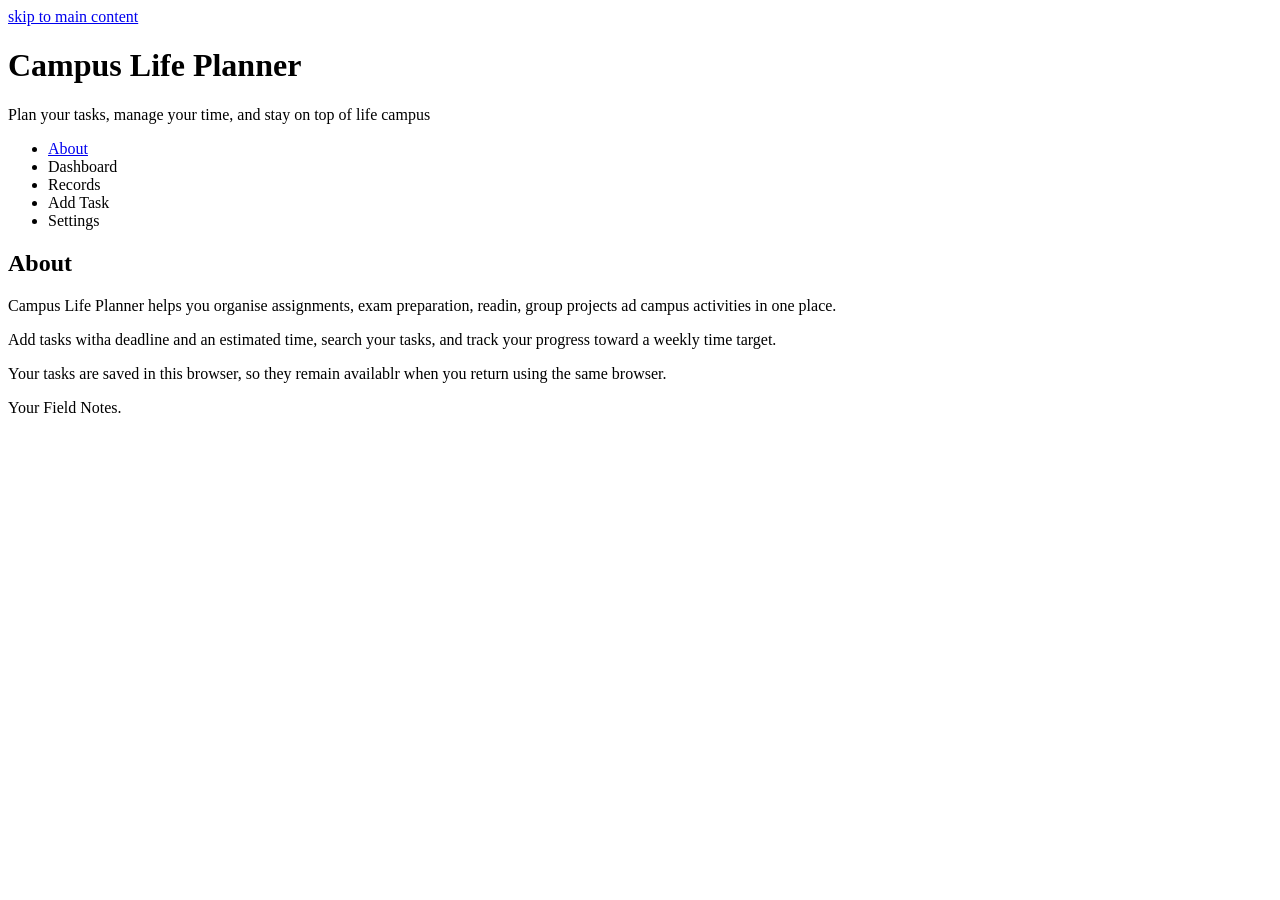
==== about.html @ 9ed78f5a "Add About page and refactor application navigation" ====
<!DOCTYPE html>
<html lang="en">
<head>
    <meta charset="UTF-8">
    <meta name="viewport" content="width=device-width, initial-scale=1.0">
    <title>About | Campus Life Planner</title>
    <link rel="stylesheet" href="styles.css">
</head>
<body>
    <a rel="skip-link" href="main-content">skip to main content</a>

    <header class="site-header">
        <h1>Campus Life Planner</h1>
        <p>Plan your tasks, manage your time, and stay on top of life campus</p>

        <nav aria-label="Main navigation">
            <ul class="nav-list">
                <li><a href="about.html" aria-current="page">About</a></li>
                <li><a href="index.html"></a>Dashboard</li>
                <li><a href="records.html"></a>Records</li>
                <li><a href="task-form.html"></a>Add Task</li>
                <li><a href="settings.html"></a>Settings</li>
            </ul>
        </nav>
    </header>

    <main id="main-content">
        <section class="panel">
            <h2>About</h2>

            <p>
                Campus Life Planner helps you organise assignments, exam preparation,
                readin, group projects ad campus activities in one place.
            </p>

            <p>
                Add tasks witha deadline and an estimated time, search your tasks,
                and track your progress toward a weekly time target.
            </p>

            <p>
                Your tasks are saved in this browser, so they remain availablr when
                you return using the same browser.
            </p>
        </section>
    </main>

    <footer class="site-footer">
        <p>Your Field Notes.</p>
    </footer>
</body>
</html>
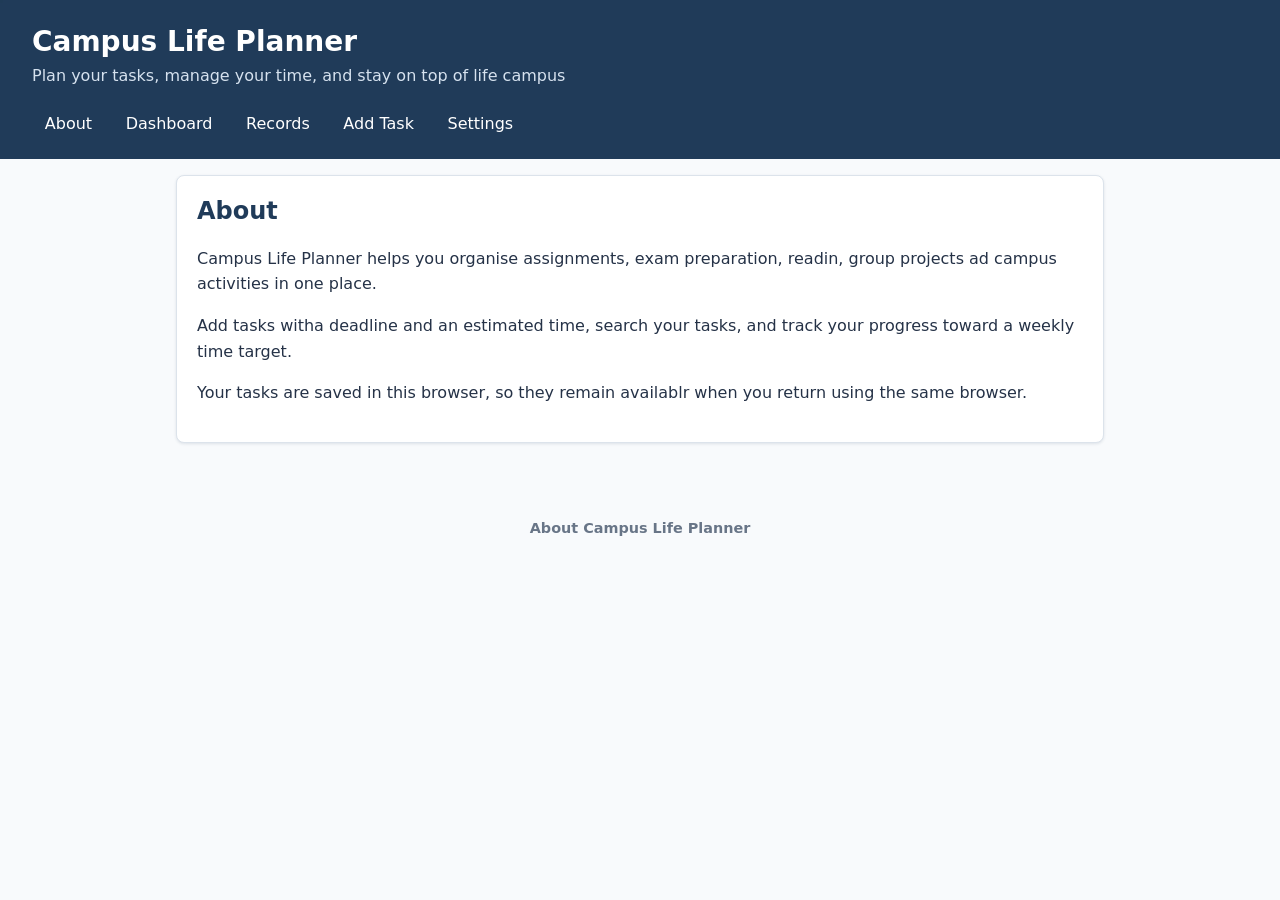
==== commit 079ea52f: "Build planner pages and refine layouts" ====
--- a/about.html
+++ b/about.html
@@ -4,10 +4,10 @@
     <meta charset="UTF-8">
     <meta name="viewport" content="width=device-width, initial-scale=1.0">
     <title>About | Campus Life Planner</title>
-    <link rel="stylesheet" href="styles.css">
+    <link rel="stylesheet" href="style.css">
 </head>
 <body>
-    <a rel="skip-link" href="main-content">skip to main content</a>
+    <a class="skip-link" href="#main-content">skip to main content</a>
 
     <header class="site-header">
         <h1>Campus Life Planner</h1>
@@ -16,10 +16,10 @@
         <nav aria-label="Main navigation">
             <ul class="nav-list">
                 <li><a href="about.html" aria-current="page">About</a></li>
-                <li><a href="index.html"></a>Dashboard</li>
-                <li><a href="records.html"></a>Records</li>
-                <li><a href="task-form.html"></a>Add Task</li>
-                <li><a href="settings.html"></a>Settings</li>
+                <li><a href="index.html">Dashboard</a></li>
+                <li><a href="records.html">Records</a></li>
+                <li><a href="task-form.html">Add Task</a></li>
+                <li><a href="settings.html">Settings</a></li>
             </ul>
         </nav>
     </header>
@@ -46,7 +46,7 @@
     </main>
 
     <footer class="site-footer">
-        <p>Your Field Notes.</p>
+        <p><strong>About Campus Life Planner</strong></p>
     </footer>
 </body>
 </html>
--- a/style.css
+++ b/style.css
@@ -0,0 +1,436 @@
+/* ==========================================================
+   Campus Life Planner - style.css
+   Read from top to bottom. Change the colours in section 1.
+   ========================================================== */
+
+/* 1. CSS VARIABLES ---------------------------------------- */
+:root {
+  --blue: #315D8A;
+  --blue-dark: #203B59;
+  --blue-light: #EEF4FA;
+  --background: #F8FAFC;
+  --white: #FFFFFF;
+  --red: #C65353;
+  --text: #253247;
+  --text-muted: #687587;
+  --border: #DCE3EB;
+
+  --font: system-ui, -apple-system, "Segoe UI", Roboto, Arial, sans-serif;
+  --radius: 8px;
+  --shadow: 0 1px 3px rgba(32, 59, 89, 0.12);
+}
+
+/* 2. BASIC RESET AND BODY --------------------------------- */
+* {
+  box-sizing: border-box;
+}
+
+body {
+  margin: 0;
+  font-family: var(--font);
+  font-size: 1rem;
+  line-height: 1.6;
+  color: var(--text);
+  background: var(--background);
+}
+
+h1, h2, h3 {
+  color: var(--blue-dark);
+  line-height: 1.25;
+}
+
+h2 { margin-top: 0; }
+
+a { color: var(--blue); }
+
+/* 3. HEADER AND NAVIGATION -------------------------------- */
+.site-header {
+  background: var(--blue-dark);
+  color: var(--white);
+  padding: 1.25rem 1rem 0.75rem;
+}
+
+.site-header h1 {
+  color: var(--white);
+  margin: 0 0 0.25rem;
+  font-size: 1.75rem;
+}
+
+.site-header p {
+  margin: 0 0 1rem;
+  color: #D6E2EF;
+}
+
+.nav-list {
+  display: flex;
+  flex-wrap: wrap;
+  gap: 0.5rem;
+  list-style: none;
+  margin: 0;
+  padding: 0;
+}
+
+.nav-list a {
+  display: block;
+  padding: 0.4rem 0.8rem;
+  color: var(--white);
+  text-decoration: none;
+  border-radius: var(--radius);
+}
+
+.nav-list a:hover {
+  background: var(--blue);
+}
+
+/* 4. MAIN LAYOUT ------------------------------------------ */
+main {
+  max-width: 960px;
+  margin: 0 auto;
+  padding: 1rem;
+}
+
+.panel {
+  background: var(--white);
+  border: 1px solid var(--border);
+  border-radius: var(--radius);
+  box-shadow: var(--shadow);
+  padding: 1.25rem;
+  margin-bottom: 1.25rem;
+}
+
+.hint {
+  color: var(--text-muted);
+  font-size: 0.9rem;
+  margin: 0.25rem 0 0.75rem;
+}
+
+.empty-message {
+  background: var(--blue-light);
+  padding: 0.75rem 1rem;
+  border-radius: var(--radius);
+}
+
+.site-footer {
+  text-align: center;
+  color: var(--text-muted);
+  font-size: 0.9rem;
+  padding: 1.5rem 1rem;
+}
+
+/* 5. DASHBOARD CARDS -------------------------------------- */
+.dashboard-grid {
+  display: grid;
+  grid-template-columns: 1fr 1fr;
+  gap: 0.75rem;
+  margin-bottom: 1rem;
+}
+
+.stat-card {
+  display: flex;
+  flex-direction: column;
+  background: var(--blue-light);
+  border-radius: var(--radius);
+  padding: 0.75rem 1rem;
+}
+
+.stat-label {
+  color: var(--text-muted);
+  font-size: 0.85rem;
+}
+
+.stat-value {
+  color: var(--blue-dark);
+  font-size: 1.4rem;
+  font-weight: bold;
+}
+
+/* Weekly target progress bar */
+.progress-track {
+  background: var(--border);
+  border-radius: 999px;
+  height: 14px;
+  overflow: hidden;
+}
+
+.progress-fill {
+  background: var(--blue);
+  height: 100%;
+  width: 0;
+}
+
+/* Turns red when planned time goes over the target */
+.progress-fill.over-target {
+  background: var(--red);
+}
+
+/* Simple CSS bar chart for the last 7 days */
+.week-chart {
+  display: flex;
+  align-items: flex-end;
+  gap: 0.5rem;
+  height: 140px;
+  padding: 0.5rem;
+  border: 1px solid var(--border);
+  border-radius: var(--radius);
+}
+
+.chart-column {
+  flex: 1;
+  display: flex;
+  flex-direction: column;
+  justify-content: flex-end;
+  align-items: center;
+  height: 100%;
+  font-size: 0.75rem;
+  color: var(--text-muted);
+}
+
+.chart-bar {
+  width: 100%;
+  background: var(--blue);
+  border-radius: 4px 4px 0 0;
+  min-height: 2px;
+}
+
+/* 6. FORMS AND BUTTONS ------------------------------------ */
+.form-group {
+  margin-bottom: 1rem;
+}
+
+.form-row {
+  display: grid;
+  grid-template-columns: 1fr;
+  gap: 0 1rem;
+}
+
+label {
+  display: block;
+  font-weight: 600;
+  margin-bottom: 0.25rem;
+}
+
+input[type="text"],
+input[type="date"],
+input[type="file"],
+select {
+  width: 100%;
+  padding: 0.55rem 0.7rem;
+  font: inherit;
+  color: var(--text);
+  background: var(--white);
+  border: 1px solid var(--border);
+  border-radius: var(--radius);
+}
+
+.checkbox-group {
+  display: flex;
+  align-items: center;
+  gap: 0.5rem;
+}
+
+.checkbox-group label {
+  margin: 0;
+  font-weight: normal;
+}
+
+.button-row {
+  display: flex;
+  flex-wrap: wrap;
+  gap: 0.5rem;
+  margin-bottom: 1rem;
+}
+
+button {
+  font: inherit;
+  padding: 0.55rem 1rem;
+  border-radius: var(--radius);
+  border: 1px solid transparent;
+  cursor: pointer;
+}
+
+.primary-button {
+  background: var(--blue);
+  color: var(--white);
+}
+
+.primary-button:hover {
+  background: var(--blue-dark);
+}
+
+.secondary-button {
+  background: var(--white);
+  color: var(--blue);
+  border-color: var(--blue);
+}
+
+.secondary-button:hover {
+  background: var(--blue-light);
+}
+
+.danger-button {
+  background: var(--white);
+  color: var(--red);
+  border-color: var(--red);
+}
+
+.danger-button:hover {
+  background: var(--red);
+  color: var(--white);
+}
+
+/* 7. TASK RECORDS ----------------------------------------- */
+.task-list {
+  list-style: none;
+  margin: 0;
+  padding: 0;
+}
+
+.task-card {
+  border: 1px solid var(--border);
+  border-left: 4px solid var(--blue);
+  border-radius: var(--radius);
+  padding: 0.75rem 1rem;
+  margin-bottom: 0.75rem;
+}
+
+.task-card.completed {
+  background: var(--background);
+  border-left-color: var(--text-muted);
+}
+
+.task-card.completed .task-title {
+  text-decoration: line-through;
+  color: var(--text-muted);
+}
+
+.task-card.overdue {
+  border-left-color: var(--red);
+}
+
+.task-title {
+  margin: 0 0 0.25rem;
+  font-size: 1.1rem;
+}
+
+.task-details {
+  color: var(--text-muted);
+  font-size: 0.9rem;
+  margin: 0 0 0.5rem;
+}
+
+.tag-label {
+  display: inline-block;
+  background: var(--blue-light);
+  color: var(--blue-dark);
+  padding: 0 0.5rem;
+  border-radius: 999px;
+  font-size: 0.8rem;
+}
+
+.overdue-label {
+  color: var(--red);
+  font-weight: 600;
+}
+
+/* Highlighted search matches (the <mark> element) */
+mark {
+  background: #FFE9A8;
+  color: var(--text);
+  padding: 0 2px;
+}
+
+/* 8. ALERTS AND STATUS MESSAGES --------------------------- */
+.status-message {
+  min-height: 1.5rem;
+  margin: 0 0 0.75rem;
+  color: var(--blue-dark);
+  font-weight: 600;
+}
+
+.error-text {
+  color: var(--red);
+  font-size: 0.9rem;
+  margin: 0.25rem 0 0;
+  min-height: 1.2rem;
+}
+
+/* 9. RESPONSIVE MEDIA QUERIES (mobile-first) -------------- */
+@media (min-width: 768px) {
+  .site-header {
+    padding: 1.5rem 2rem 1rem;
+  }
+
+  .dashboard-grid {
+    grid-template-columns: repeat(3, 1fr);
+  }
+
+  .form-row {
+    grid-template-columns: 2fr 1fr;
+  }
+
+  .toolbar {
+    display: grid;
+    grid-template-columns: 1fr 1fr;
+    gap: 0 1rem;
+  }
+}
+
+@media (min-width: 1024px) {
+  .dashboard-grid {
+    grid-template-columns: repeat(5, 1fr);
+  }
+
+  .toolbar {
+    grid-template-columns: 2fr 1fr 1fr;
+  }
+}
+
+/* 10. ACCESSIBILITY AND REDUCED MOTION -------------------- */
+/* Skip link: hidden until a keyboard user tabs to it */
+.skip-link {
+  position: absolute;
+  width: 1px;
+  height: 1px;
+  margin: -1px;
+  overflow: hidden;
+  clip: rect(0, 0, 0, 0,);
+  padding: 0;
+  white-space: nowrap;
+  border: 2px solid #1f3b57;
+}
+
+.skip-link:focus,
+.skip-link:focus-visible {
+  position: absolute;
+  top: 10px;
+  left: 10px;
+  z-index: 1000;
+  width: auto;
+  height: auto;
+  padding: 10px 16px;
+  margin: 0;
+  overflow: visible;
+  clip: auto;
+  white-space: normal;
+  background: #FFFFFF;
+  color: #1f3b57;
+  border: 2px solid #1f3b57;
+  border-radius: 6px;
+}
+
+/* Clear keyboard focus on every interactive element */
+a:focus-visible,
+button:focus-visible,
+input:focus-visible,
+select:focus-visible {
+  outline: 3px solid #E0A400;
+  outline-offset: 2px;
+}
+
+@media (prefers-reduced-motion: reduce) {
+  * {
+    transition: none;
+    animation: none;
+    scroll-behavior: auto;
+  }
+}
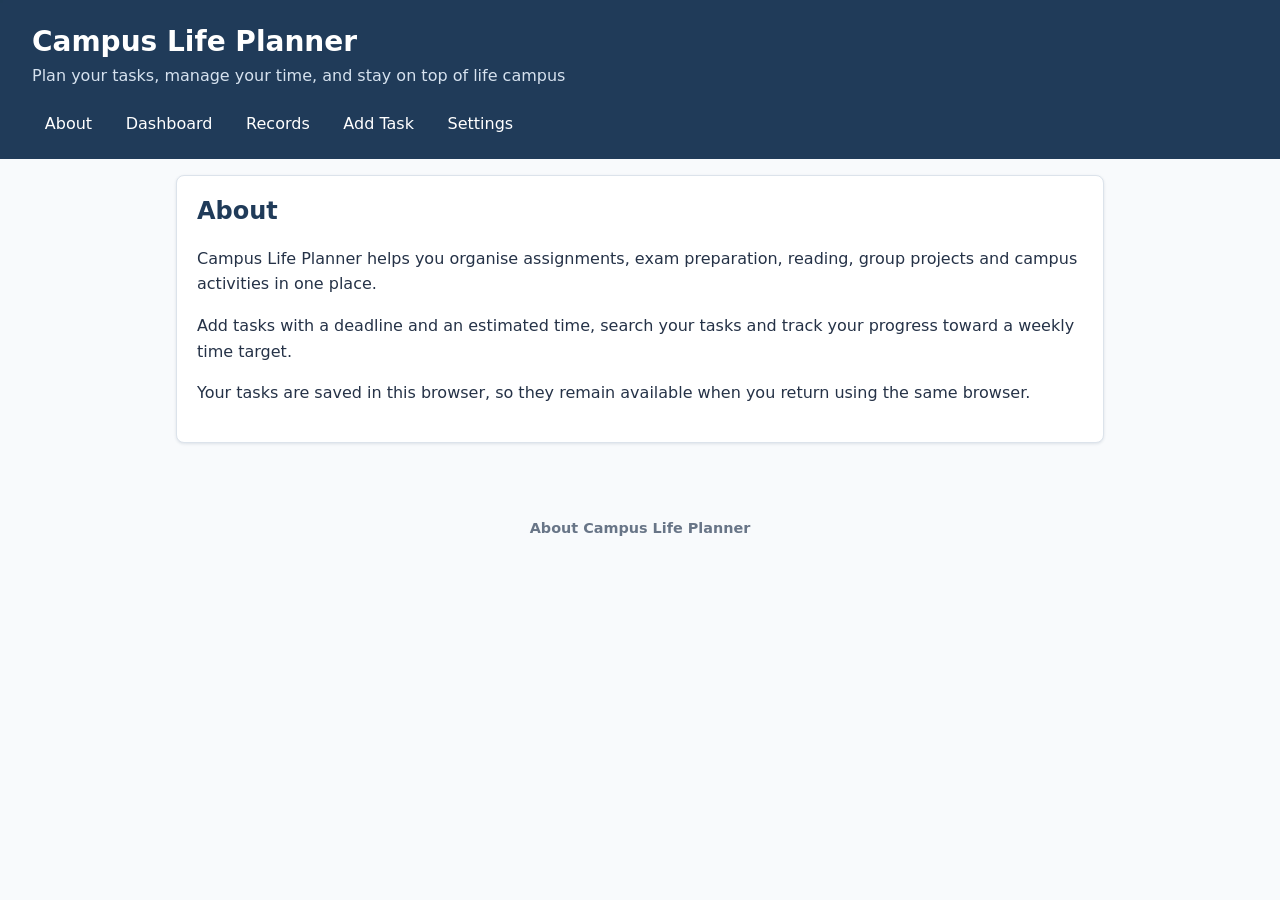
==== commit e398b469: "Refine task management and page interactions" ====
--- a/about.html
+++ b/about.html
@@ -30,16 +30,16 @@
 
             <p>
                 Campus Life Planner helps you organise assignments, exam preparation,
-                readin, group projects ad campus activities in one place.
+                reading, group projects and campus activities in one place.
             </p>
 
             <p>
-                Add tasks witha deadline and an estimated time, search your tasks,
+                Add tasks with a deadline and an estimated time, search your tasks
                 and track your progress toward a weekly time target.
             </p>
 
             <p>
-                Your tasks are saved in this browser, so they remain availablr when
+                Your tasks are saved in this browser, so they remain available when
                 you return using the same browser.
             </p>
         </section>
--- a/style.css
+++ b/style.css
@@ -126,11 +126,17 @@
 }
 
 .stat-card {
+  transition: transform 0.25s ease, box-shadow 0.25s ease;
   display: flex;
   flex-direction: column;
   background: var(--blue-light);
   border-radius: var(--radius);
   padding: 0.75rem 1rem;
+}
+
+.stat-card:hover {
+  transform: translateY(-5px);
+  box-shadow: 0 8px 18px rgba(32, 59, 87, 0.15);
 }
 
 .stat-label {
@@ -156,6 +162,8 @@
   background: var(--blue);
   height: 100%;
   width: 0;
+  border-radius: 999px;
+  transition: width 0.45 ease;
 }
 
 /* Turns red when planned time goes over the target */
